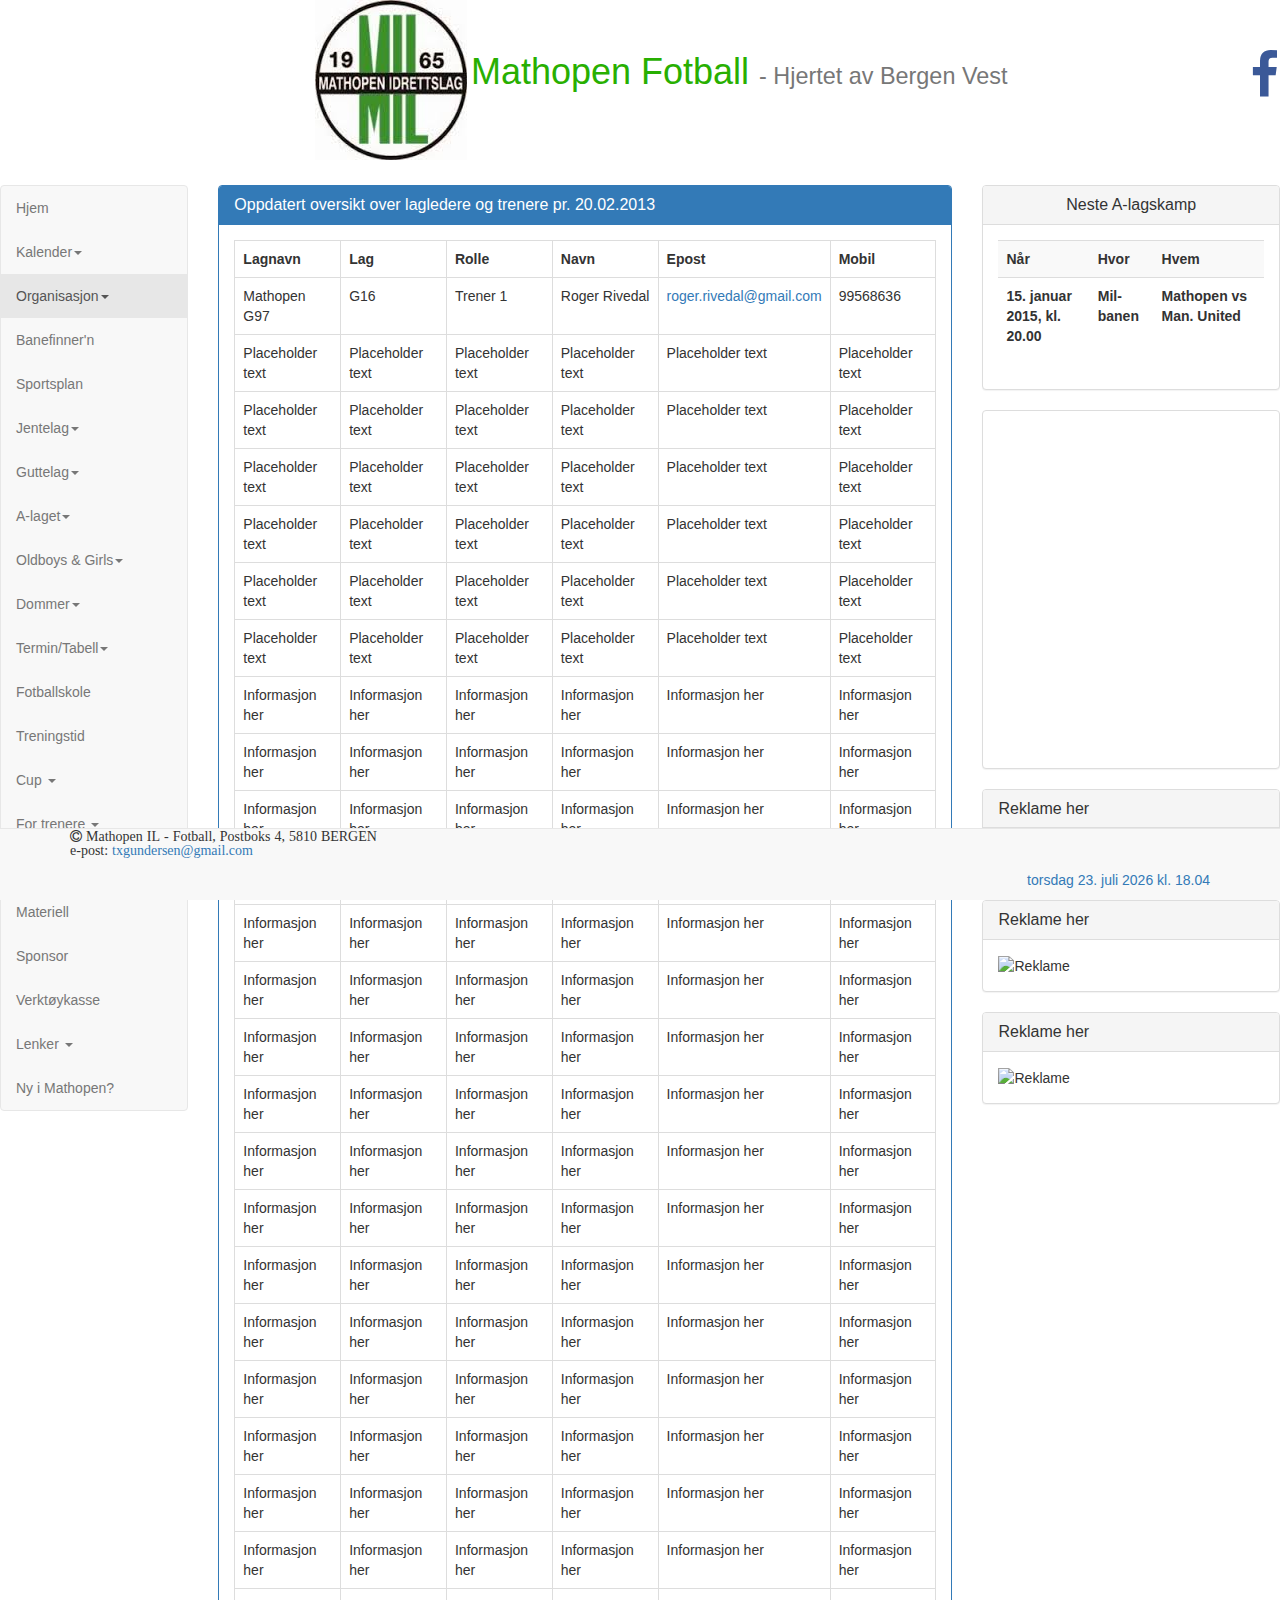
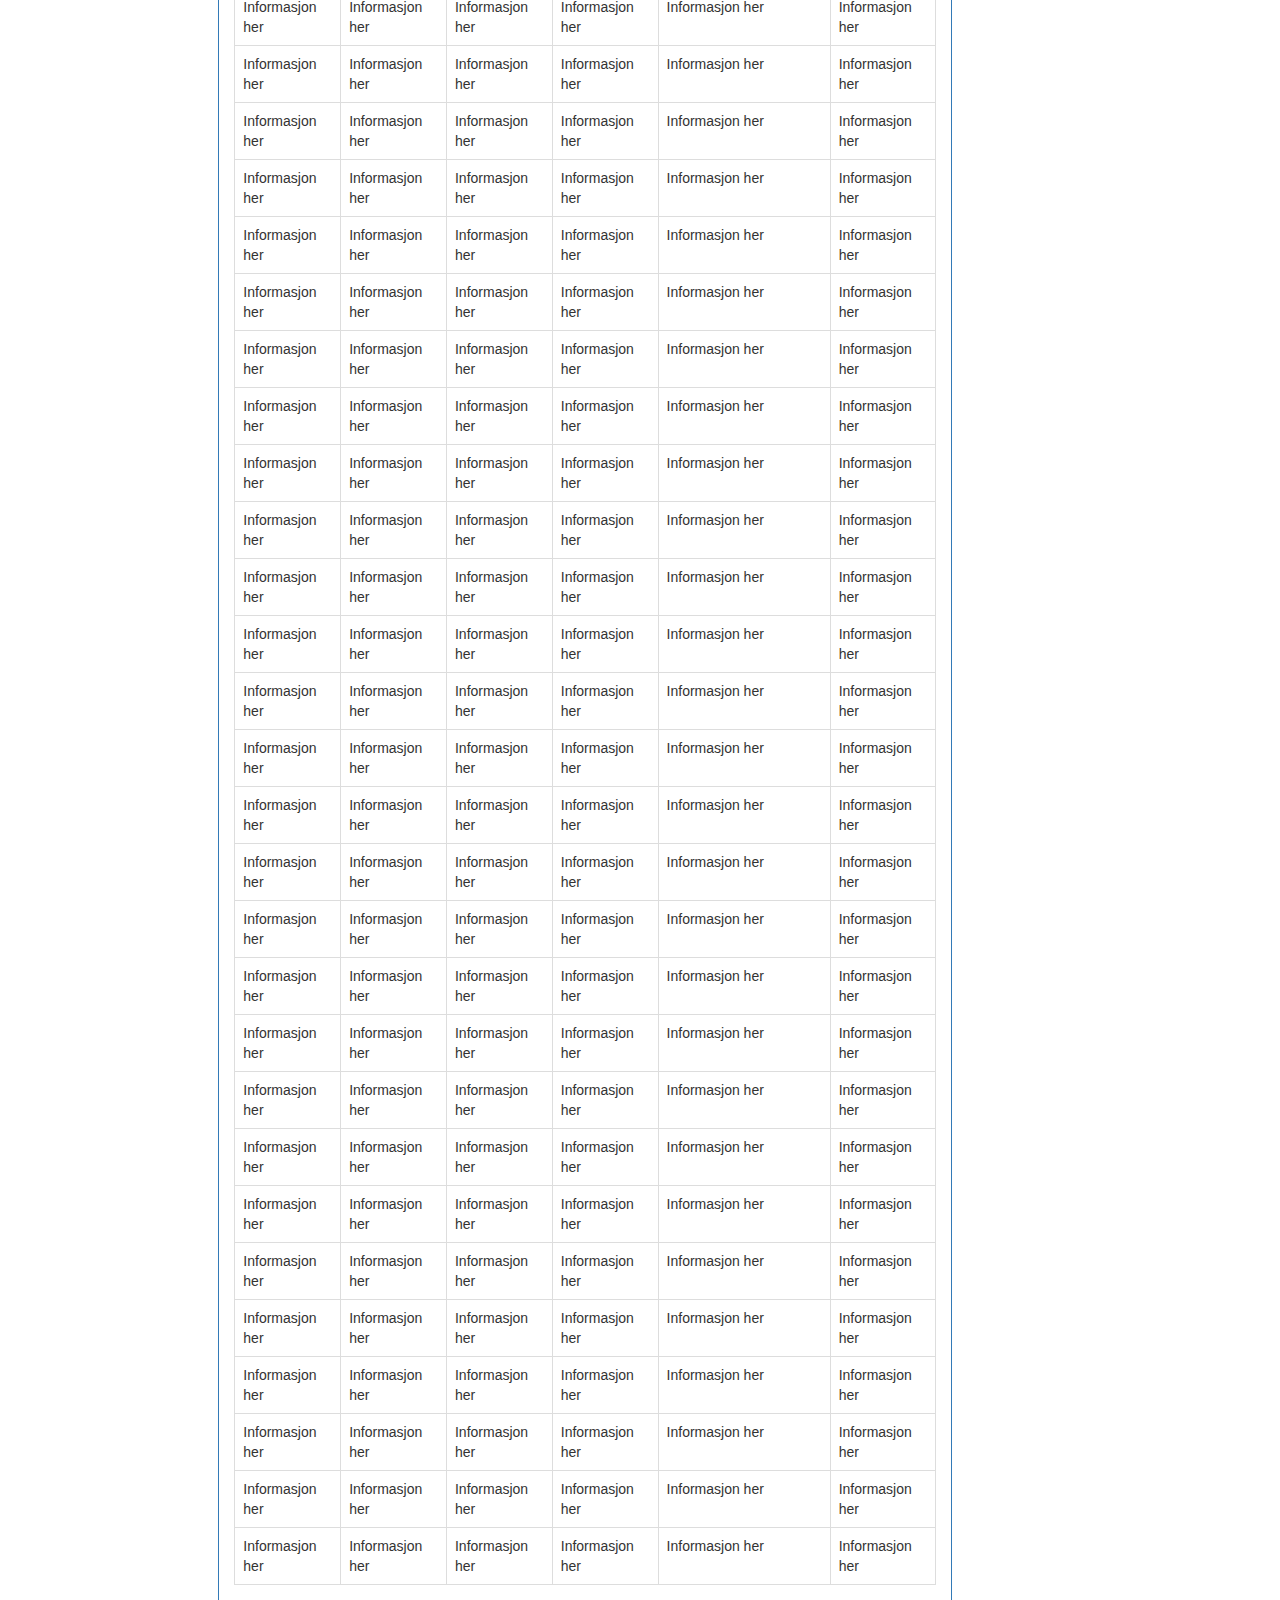
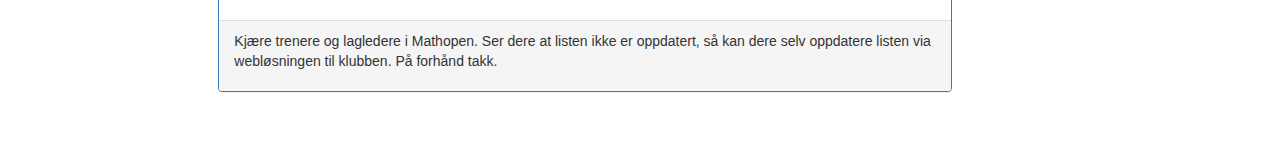
==== trenere.html @ 778d61ad "Laget side for trenere" ====
<!DOCTYPE HTML>
<html>
	<head>
		<!-- Load default boostrap css theme -->
		<link rel="stylesheet" href="https://maxcdn.bootstrapcdn.com/bootstrap/3.3.1/css/bootstrap-theme.min.css">
		<!-- Load boostrap main css theme -->
		<link rel="stylesheet" href="https://maxcdn.bootstrapcdn.com/bootstrap/3.3.1/css/bootstrap.min.css">
		<!-- Load font-awesome -->
		<link href="http://maxcdn.bootstrapcdn.com/font-awesome/4.2.0/css/font-awesome.min.css" rel="stylesheet">
		<!-- Load custom styles -->
		<link rel="stylesheet" type="text/css" href="style.css">

		<meta charset="utf-8">
		<title>Trenere</title>
	</head>

	<body>
		
			<!-- Header for siden -->
		<div class="header">
			<div class="row">
				<div class="col-sm-12">
					<div class="container">
						
						<a href="index.html"><img src="Images/logo_mathopen.png" alt="Logo for Mathopen Fotball"></a>
						<h1 class="hidden-xs hidden-sm">Mathopen Fotball <small class="hidden-xs hidden-sm">- Hjertet av Bergen Vest</small></h1>
						<a href="http://twitter.com" target="_blank"><i class="fa fa-twitter hidden-xs hidden-sm"></i></a>
						<a href="http://facebook.com" target="_blank"><i class="fa fa-facebook hidden-xs hidden-sm"></i></a>
						
					</div>
				</div>
			</div>
		</div> <!-- Slutt på header -->


		<!-- Create a vertical scrollbar to the left of the page -->
		<div class="row">
		  <div class="col-sm-2">
		    <div class="sidebar-nav">
		      <div class="navbar navbar-default" role="navigation">
		        <div class="navbar-header">
		          <button type="button" class="navbar-toggle" data-toggle="collapse" data-target=".sidebar-navbar-collapse">
		            <span class="sr-only">Toggle navigation</span>
		            <span class="icon-bar"></span>
		            <span class="icon-bar"></span>
		            <span class="icon-bar"></span>
		          </button>
		          <span class="visible-xs navbar-brand">MIL</span>
		        </div>
		        <div class="navbar-collapse collapse sidebar-navbar-collapse">
		          <ul class="nav navbar-nav">
		          	<li><a href="index.html">Hjem</a></li>
		          	<!-- Dropdown for kalenderen -->
		          	<li class="dropdown">
		              <a href="#" class="dropdown-toggle" data-toggle="dropdown">Kalender<b class="caret"></b></a>
		              <ul class="dropdown-menu">
		                <li><a href="#">Kalender Mil-Banen</a></li>
		                <li><a href="#">Kalender Mil-hallen</a></li>
		                <li><a href="#">Kalender Mil-huset</a></li>
		              </ul>
		            </li>

		            <!-- Dropdown for organisasjonen -->
		            <li class="dropdown active">
		              <a href="#" class="dropdown-toggle" data-toggle="dropdown">Organisasjon<b class="caret"></b></a>
		              <ul class="dropdown-menu">
		                <li  class="active"><a href="#">Trenere</a></li>
		                <li><a href="#">Styret</a></li>
		                <li><a href="#">Organisasjonsdata</a></li>
		                <li><a href="#">Medlemsoversikt</a></li>
		                <li><a href="#">Gruppeoversikt</a></li>
		                <li><a href="#">Kongsmyren kunstgress</a></li>
		                <li><a href="#">Mil-Hallen</a></li>
		                <li><a href="#">Mil-Huset</a></li>
		              </ul>
		            </li>

		            <!-- Navigering til banefinneren -->
		            <li><a href="#">Banefinner'n</a></li>

		            <!-- Navigering til sportsplanen -->
		            <li><a href="#">Sportsplan</a></li>
				
					<!-- Navigering til jentelagene -->
					<li class="dropdown">
		              <a href="#" class="dropdown-toggle" data-toggle="dropdown">Jentelag<b class="caret"></b></a>
		              <ul class="dropdown-menu">
		                <li><a href="#">Jenter 2006</a></li>
		                <li><a href="#">Jenter 2005</a></li>
		                <li><a href="#">Jenter 2004</a></li>
		                <li><a href="#">Jenter 2003</a></li>
		                <li><a href="#">Jenter 2002</a></li>
		                <li><a href="#">Jenter 2001</a></li>
		                <li><a href="#">Jenter 2000</a></li>
		                <li><a href="#">Jenter 1999</a></li>
		                <li><a href="#">Jenter 1998</a></li>
		              </ul>
		            </li>

		            <!-- Navigering til guttelagene -->
		            <li class="dropdown">
		              <a href="#" class="dropdown-toggle" data-toggle="dropdown">Guttelag<b class="caret"></b></a>
		              <ul class="dropdown-menu">
		                <li><a href="#">Gutter 2006</a></li>
		                <li><a href="#">Gutter 2005</a></li>
		                <li><a href="#">Gutter 2004</a></li>
		                <li><a href="#">Gutter 2003</a></li>
		                <li><a href="#">Gutter 2002</a></li>
		                <li><a href="#">Gutter 2001</a></li>
		                <li><a href="#">Gutter 2000</a></li>
		                <li><a href="#">Gutter 1999</a></li>
		                <li><a href="#">Gutter 1998</a></li>
		                <li><a href="#">Gutter 1997</a></li>
		              </ul>
		            </li>

		            <!-- Navigering til A-laget -->
					<li class="dropdown">
		              <a href="#" class="dropdown-toggle" data-toggle="dropdown">A-laget<b class="caret"></b></a>
		              <ul class="dropdown-menu">
		                <li><a href="#">A-laget herrer</a></li>
		                <li><a href="#">Spillerstall</a></li>
		                <li><a href="#">Facebook</a></li>
		              </ul>
		            </li>
		            
					<!-- Navigering for oldboys og girls -->
					<li class="dropdown">
						<a href="#" class="dropdown-toggle" data-toggle="dropdown">Oldboys &amp Girls<b class="caret"></b></a>
						<ul class="dropdown-menu">
							<li><a href="#">Old Boys</a></li>
							<li><a href="#">Old Girls</a></li>
						</ul>
					</li>

					<!-- Navigering for dommerne -->
					<li class="dropdown">
						<a href="#" class="dropdown-toggle" data-toggle="dropdown">Dommer<b class="caret"></b></a>
						<ul class="dropdown-menu">
							<li><a href="#">Om Mil-dommerene</a></li>
							<li><a href="#">Fotballdommerportal</a></li>
							<li><a href="#">Dommerkurs</a></li>
						</ul>
					</li>

					<!-- Navigering for termin/tabell -->
					<li class="dropdown">
						<a href="#" class="dropdown-toggle" data-toggle="dropdown">Termin/Tabell<b class="caret"></b></a>
						<ul class="dropdown-menu">
							<li><a href="#">Tabeller/Resultat</a></li>
							<li><a href="#">Kamp-kalender</a></li>
							<li><a href="#">Neste kamper</a></li>
						</ul>
					</li>

					<!-- Navigering til fotballskole -->
					<li><a href="#">Fotballskole</a></li>

					<!-- Navigering for treningstid -->
					<li><a href="#">Treningstid</a></li>

					<!-- Navigering for Cup -->
					<li class="dropdown">
						<a href="#" class="dropdown-toggle" data-toggle="dropdown">Cup <b class="caret"></b></a>
						<ul class="dropdown-menu">
							<li><a href="#">CUP Generell info</a></li>
							<li><a href="#">CUP M/ Overnatting</a></li>
							<li><a href="#">CUP U/ Overnatting</a></li>
							<li><a href="#">Internasjonale cuper</a></li>
						</ul>
					</li>

					<!-- Navigering for trenere -->
					<li class="dropdown">
						<a href="#" class="dropdown-toggle" data-toggle="dropdown">For trenere <b class="caret"></b></a>
						<ul class="dropdown-menu">
							<li><a href="#">Info v. Politiattest</a></li>
							<li><a href="#">Sportsskader</a></li>
							<li><a href="#">Skadefri</a></li>
							<li><a href="#">Verdi &amp Virkemidler</a></li>
							<li><a href="#">Fagartikler</a></li>
							<li><a href="#">Øvelsesbank</a></li>
							<li><a href="#">Trening og øvelser</a></li>
						</ul>
					</li>

					<!-- Navigering for skjemaer -->
					<li class="dropdown">
						<a href="#" class="dropdown-toggle" data-toggle="dropdown">Skjema <b class="caret"></b></a>
						<ul class="dropdown-menu">
							<li><a href="#">Reiseregning</a></li>
							<li><a href="#">Dommerskjema</a></li>
							<li><a href="#">Politiattest</a></li>
							<li><a href="#">Skjema: Samling av</a></li>
						</ul>
					</li>

					<!-- Navigering for materiell -->
					<li><a href="#">Materiell</a></li>

					<!-- Navigering for sponsor -->
					<li><a href="#">Sponsor</a></li>

					<!-- Navigering for Verkøykasse -->
					<li><a href="#">Verktøykasse</a></li>

					<!-- Navigering for lenker -->
					<li class="dropdown">
						<a href="#" class="dropdown-toggle" data-toggle="dropdown">Lenker <b class="caret"></b></a>
						<ul class="dropdown-menu">
							<li><a href="#">Fair Play</a></li>
							<li><a href="#">Hordaland fotballkrets</a></li>
						</ul>
					</li>

					<!-- Navigering for ny i Mathopen -->
					<li><a href="#">Ny i Mathopen?</a></li>

		          </ul>
		        </div><!--/.nav-collapse -->
		      </div>
		    </div>

		  </div> <!-- Slutt på navbar -->

		<div class="col-sm-7"> <!-- Oversikt over trenere i Mathopen -->
			<div class="panel panel-primary">
				<div class="panel-heading">
					<h3 class="panel-title">Oppdatert oversikt over lagledere og trenere pr. 20.02.2013</h3>
				</div>
				<div class="panel-body">
					<table class="table table-bordered table-responsive table-hover">
						<th>Lagnavn</th>
						<th>Lag</th>
						<th>Rolle</th>
						<th>Navn</th>
						<th>Epost</th>
						<th>Mobil</th>
						<tr>
							<td>Mathopen G97</td>
							<td>G16</td>
							<td>Trener 1</td>
							<td>Roger Rivedal</td>
							<td><a href="mailto:roger.rivedal@gmail.com">roger.rivedal@gmail.com</a></td>
							<td>99568636</td>
						</tr>
						<tr>
							<td>Placeholder text</td>
							<td>Placeholder text</td>
							<td>Placeholder text</td>
							<td>Placeholder text</td>
							<td>Placeholder text</td>
							<td>Placeholder text</td>
						</tr>
						<tr>
							<td>Placeholder text</td>
							<td>Placeholder text</td>
							<td>Placeholder text</td>
							<td>Placeholder text</td>
							<td>Placeholder text</td>
							<td>Placeholder text</td>
						</tr>
						<tr>
							<td>Placeholder text</td>
							<td>Placeholder text</td>
							<td>Placeholder text</td>
							<td>Placeholder text</td>
							<td>Placeholder text</td>
							<td>Placeholder text</td>
						</tr>
						<tr>
							<td>Placeholder text</td>
							<td>Placeholder text</td>
							<td>Placeholder text</td>
							<td>Placeholder text</td>
							<td>Placeholder text</td>
							<td>Placeholder text</td>
						</tr>
						<tr>
							<td>Placeholder text</td>
							<td>Placeholder text</td>
							<td>Placeholder text</td>
							<td>Placeholder text</td>
							<td>Placeholder text</td>
							<td>Placeholder text</td>
						</tr>
						<tr>
							<td>Placeholder text</td>
							<td>Placeholder text</td>
							<td>Placeholder text</td>
							<td>Placeholder text</td>
							<td>Placeholder text</td>
							<td>Placeholder text</td>
						</tr>
						<tr>
							<td>Informasjon her</td>
							<td>Informasjon her</td>
							<td>Informasjon her</td>
							<td>Informasjon her</td>
							<td>Informasjon her</td>
							<td>Informasjon her</td>
						</tr>
						<tr>
							<td>Informasjon her</td>
							<td>Informasjon her</td>
							<td>Informasjon her</td>
							<td>Informasjon her</td>
							<td>Informasjon her</td>
							<td>Informasjon her</td>
						</tr>
						<tr>
							<td>Informasjon her</td>
							<td>Informasjon her</td>
							<td>Informasjon her</td>
							<td>Informasjon her</td>
							<td>Informasjon her</td>
							<td>Informasjon her</td>
						</tr>
						<tr>
							<td>Informasjon her</td>
							<td>Informasjon her</td>
							<td>Informasjon her</td>
							<td>Informasjon her</td>
							<td>Informasjon her</td>
							<td>Informasjon her</td>
						</tr>
						<tr>
							<td>Informasjon her</td>
							<td>Informasjon her</td>
							<td>Informasjon her</td>
							<td>Informasjon her</td>
							<td>Informasjon her</td>
							<td>Informasjon her</td>
						</tr>
						<tr>
							<td>Informasjon her</td>
							<td>Informasjon her</td>
							<td>Informasjon her</td>
							<td>Informasjon her</td>
							<td>Informasjon her</td>
							<td>Informasjon her</td>
						</tr>
						<tr>
							<td>Informasjon her</td>
							<td>Informasjon her</td>
							<td>Informasjon her</td>
							<td>Informasjon her</td>
							<td>Informasjon her</td>
							<td>Informasjon her</td>
						</tr>
						<tr>
							<td>Informasjon her</td>
							<td>Informasjon her</td>
							<td>Informasjon her</td>
							<td>Informasjon her</td>
							<td>Informasjon her</td>
							<td>Informasjon her</td>
						</tr>
						<tr>
							<td>Informasjon her</td>
							<td>Informasjon her</td>
							<td>Informasjon her</td>
							<td>Informasjon her</td>
							<td>Informasjon her</td>
							<td>Informasjon her</td>
						</tr>
						<tr>
							<td>Informasjon her</td>
							<td>Informasjon her</td>
							<td>Informasjon her</td>
							<td>Informasjon her</td>
							<td>Informasjon her</td>
							<td>Informasjon her</td>
						</tr>
						<tr>
							<td>Informasjon her</td>
							<td>Informasjon her</td>
							<td>Informasjon her</td>
							<td>Informasjon her</td>
							<td>Informasjon her</td>
							<td>Informasjon her</td>
						</tr>
						<tr>
							<td>Informasjon her</td>
							<td>Informasjon her</td>
							<td>Informasjon her</td>
							<td>Informasjon her</td>
							<td>Informasjon her</td>
							<td>Informasjon her</td>
						</tr>
						<tr>
							<td>Informasjon her</td>
							<td>Informasjon her</td>
							<td>Informasjon her</td>
							<td>Informasjon her</td>
							<td>Informasjon her</td>
							<td>Informasjon her</td>
						</tr>
						<tr>
							<td>Informasjon her</td>
							<td>Informasjon her</td>
							<td>Informasjon her</td>
							<td>Informasjon her</td>
							<td>Informasjon her</td>
							<td>Informasjon her</td>
						</tr>
						<tr>
							<td>Informasjon her</td>
							<td>Informasjon her</td>
							<td>Informasjon her</td>
							<td>Informasjon her</td>
							<td>Informasjon her</td>
							<td>Informasjon her</td>
						</tr>
						<tr>
							<td>Informasjon her</td>
							<td>Informasjon her</td>
							<td>Informasjon her</td>
							<td>Informasjon her</td>
							<td>Informasjon her</td>
							<td>Informasjon her</td>
						</tr>
						<tr>
							<td>Informasjon her</td>
							<td>Informasjon her</td>
							<td>Informasjon her</td>
							<td>Informasjon her</td>
							<td>Informasjon her</td>
							<td>Informasjon her</td>
						</tr>
						<tr>
							<td>Informasjon her</td>
							<td>Informasjon her</td>
							<td>Informasjon her</td>
							<td>Informasjon her</td>
							<td>Informasjon her</td>
							<td>Informasjon her</td>
						</tr>
						<tr>
							<td>Informasjon her</td>
							<td>Informasjon her</td>
							<td>Informasjon her</td>
							<td>Informasjon her</td>
							<td>Informasjon her</td>
							<td>Informasjon her</td>
						</tr>
						<tr>
							<td>Informasjon her</td>
							<td>Informasjon her</td>
							<td>Informasjon her</td>
							<td>Informasjon her</td>
							<td>Informasjon her</td>
							<td>Informasjon her</td>
						</tr>
						<tr>
							<td>Informasjon her</td>
							<td>Informasjon her</td>
							<td>Informasjon her</td>
							<td>Informasjon her</td>
							<td>Informasjon her</td>
							<td>Informasjon her</td>
						</tr>
						<tr>
							<td>Informasjon her</td>
							<td>Informasjon her</td>
							<td>Informasjon her</td>
							<td>Informasjon her</td>
							<td>Informasjon her</td>
							<td>Informasjon her</td>
						</tr>
						<tr>
							<td>Informasjon her</td>
							<td>Informasjon her</td>
							<td>Informasjon her</td>
							<td>Informasjon her</td>
							<td>Informasjon her</td>
							<td>Informasjon her</td>
						</tr>
						<tr>
							<td>Informasjon her</td>
							<td>Informasjon her</td>
							<td>Informasjon her</td>
							<td>Informasjon her</td>
							<td>Informasjon her</td>
							<td>Informasjon her</td>
						</tr>
						<tr>
							<td>Informasjon her</td>
							<td>Informasjon her</td>
							<td>Informasjon her</td>
							<td>Informasjon her</td>
							<td>Informasjon her</td>
							<td>Informasjon her</td>
						</tr>
						<tr>
							<td>Informasjon her</td>
							<td>Informasjon her</td>
							<td>Informasjon her</td>
							<td>Informasjon her</td>
							<td>Informasjon her</td>
							<td>Informasjon her</td>
						</tr>
						<tr>
							<td>Informasjon her</td>
							<td>Informasjon her</td>
							<td>Informasjon her</td>
							<td>Informasjon her</td>
							<td>Informasjon her</td>
							<td>Informasjon her</td>
						</tr>
						<tr>
							<td>Informasjon her</td>
							<td>Informasjon her</td>
							<td>Informasjon her</td>
							<td>Informasjon her</td>
							<td>Informasjon her</td>
							<td>Informasjon her</td>
						</tr>
						<tr>
							<td>Informasjon her</td>
							<td>Informasjon her</td>
							<td>Informasjon her</td>
							<td>Informasjon her</td>
							<td>Informasjon her</td>
							<td>Informasjon her</td>
						</tr>
						<tr>
							<td>Informasjon her</td>
							<td>Informasjon her</td>
							<td>Informasjon her</td>
							<td>Informasjon her</td>
							<td>Informasjon her</td>
							<td>Informasjon her</td>
						</tr>
						<tr>
							<td>Informasjon her</td>
							<td>Informasjon her</td>
							<td>Informasjon her</td>
							<td>Informasjon her</td>
							<td>Informasjon her</td>
							<td>Informasjon her</td>
						</tr>
						<tr>
							<td>Informasjon her</td>
							<td>Informasjon her</td>
							<td>Informasjon her</td>
							<td>Informasjon her</td>
							<td>Informasjon her</td>
							<td>Informasjon her</td>
						</tr>
						<tr>
							<td>Informasjon her</td>
							<td>Informasjon her</td>
							<td>Informasjon her</td>
							<td>Informasjon her</td>
							<td>Informasjon her</td>
							<td>Informasjon her</td>
						</tr>
						<tr>
							<td>Informasjon her</td>
							<td>Informasjon her</td>
							<td>Informasjon her</td>
							<td>Informasjon her</td>
							<td>Informasjon her</td>
							<td>Informasjon her</td>
						</tr>
						<tr>
							<td>Informasjon her</td>
							<td>Informasjon her</td>
							<td>Informasjon her</td>
							<td>Informasjon her</td>
							<td>Informasjon her</td>
							<td>Informasjon her</td>
						</tr>
						<tr>
							<td>Informasjon her</td>
							<td>Informasjon her</td>
							<td>Informasjon her</td>
							<td>Informasjon her</td>
							<td>Informasjon her</td>
							<td>Informasjon her</td>
						</tr>
						<tr>
							<td>Informasjon her</td>
							<td>Informasjon her</td>
							<td>Informasjon her</td>
							<td>Informasjon her</td>
							<td>Informasjon her</td>
							<td>Informasjon her</td>
						</tr>
						<tr>
							<td>Informasjon her</td>
							<td>Informasjon her</td>
							<td>Informasjon her</td>
							<td>Informasjon her</td>
							<td>Informasjon her</td>
							<td>Informasjon her</td>
						</tr>
						<tr>
							<td>Informasjon her</td>
							<td>Informasjon her</td>
							<td>Informasjon her</td>
							<td>Informasjon her</td>
							<td>Informasjon her</td>
							<td>Informasjon her</td>
						</tr>
						<tr>
							<td>Informasjon her</td>
							<td>Informasjon her</td>
							<td>Informasjon her</td>
							<td>Informasjon her</td>
							<td>Informasjon her</td>
							<td>Informasjon her</td>
						</tr>
						<tr>
							<td>Informasjon her</td>
							<td>Informasjon her</td>
							<td>Informasjon her</td>
							<td>Informasjon her</td>
							<td>Informasjon her</td>
							<td>Informasjon her</td>
						</tr>
						<tr>
							<td>Informasjon her</td>
							<td>Informasjon her</td>
							<td>Informasjon her</td>
							<td>Informasjon her</td>
							<td>Informasjon her</td>
							<td>Informasjon her</td>
						</tr>
						<tr>
							<td>Informasjon her</td>
							<td>Informasjon her</td>
							<td>Informasjon her</td>
							<td>Informasjon her</td>
							<td>Informasjon her</td>
							<td>Informasjon her</td>
						</tr>
						<tr>
							<td>Informasjon her</td>
							<td>Informasjon her</td>
							<td>Informasjon her</td>
							<td>Informasjon her</td>
							<td>Informasjon her</td>
							<td>Informasjon her</td>
						</tr>
					</table>
				</div>
				<div class="panel-footer">
					<p>Kjære trenere og lagledere i Mathopen. Ser dere at listen ikke er oppdatert, så 
					kan dere selv oppdatere listen via webløsningen til klubben. På forhånd takk.</p>
				</div>
			</div>
		</div> <!-- Slutt på oversikt over trenere -->

		<div class="col-sm-3"> <!-- This is the right side of the page where information will be shown -->
			
			<div class="panel panel-default">
				<div class="panel-heading">
					<center><h1 class="panel-title">Neste A-lagskamp</h1></center>
				</div>
				<div class="panel-body">
				   <table class="table table-striped">
				   	<tr>
				   		<th>Når</th>
				   		<th>Hvor</th>
				   		<th>Hvem</th>
				   	</tr>
				   	<tr>
				   		<th>15. januar 2015, kl. 20.00</th>
				   		<th>Mil-banen</th>
				   		<th>Mathopen vs Man. United</th>
				   	</tr>
				   </table>
				</div>
			</div> <!-- Slutt på panel om neste A-lagskamp -->

			<div class="panel panel-default"> <!-- Værdata fra YR -->
				<div class="panel-body">
				   <center><iframe height="322" src="http://www.yr.no/sted/Norge/Hordaland/Bergen/Mathopen/ekstern_boks_liten.html" frameborder="0" width="280" scrolling="no"></iframe></center>
				</div>
			</div> <!-- Slutt på værdata -->

			
			 <div class="panel panel-default"> <!-- Reklame 1 -->
			 	<div class="panel-heading">
			 		<h1 class="panel-title">Reklame her</h1>
			 	</div>
			 	<div class="panel-body">
			 	   <img src="http://placehold.it/350x150" alt="Reklame">
			 	</div>
			 </div> <!-- Slutt på reklame -->

			  <div class="panel panel-default"> <!-- Reklame 2 -->
			 	<div class="panel-heading">
			 		<h1 class="panel-title">Reklame her</h1>
			 	</div>
			 	<div class="panel-body">
			 	   <img src="http://placehold.it/350x150" alt="Reklame">
			 	</div>
			 </div> <!-- Slutt på reklame -->

			  <div class="panel panel-default"> <!-- Reklame 3 -->
			 	<div class="panel-heading">
			 		<h1 class="panel-title">Reklame her</h1>
			 	</div>
			 	<div class="panel-body">
			 	   <img src="http://placehold.it/350x150" alt="Reklame">
			 	</div>
			 </div> <!-- Slutt på reklame -->

		</div><!-- Slutt på Rowen -->

	
			<!-- Footer comes next -->

	<nav class="navbar navbar-default navbar-fixed-bottom" role="navigation">
	  <div class="container">
	    <p><i class="fa fa-copyright"> Mathopen IL - Fotball, Postboks 4, 5810  BERGEN </br> e-post: <a href="mailto:txgundersen@gmail.com">txgundersen@gmail.com</i></p>
	    <p id="dato" class="pull-right"></p>
	  </div>
	</nav> <!-- Slutt på footer -->

	</body>	
	
		<!-- Load Jquery -->
	<script src="http://code.jquery.com/jquery-1.11.2.min.js" type="text/javascript"></script>
	<script src="http://code.jquery.com/jquery-migrate-1.2.1.min.js" type="text/javascript"></script>
	<!-- Load boostrap javascript -->
	<script src="https://maxcdn.bootstrapcdn.com/bootstrap/3.3.1/js/bootstrap.min.js" type="text/javascript"></script>
	<!-- Load moment.js for datoer -->
	<script src="moment-with-locales.js" type="text/javascript"></script>
	<!-- Last dato til nettsiden -->
	<script src="dato.js" type="text/javascript"></script>

</html>
---- style.css ----
body {
  margin-bottom: 50px; }

/* make sidebar nav vertical */
@media (min-width: 768px) {
  .sidebar-nav .navbar .navbar-collapse {
    padding: 0;
    max-height: none; }

  .sidebar-nav .navbar ul {
    float: none; }

  .sidebar-nav .navbar ul:not {
    display: block; }

  .sidebar-nav .navbar li {
    float: none;
    display: block; }

  .sidebar-nav .navbar li a {
    padding-top: 12px;
    padding-bottom: 12px; } }
.header .container > * {
  display: inline; }
.header .container {
  margin-bottom: 25px;
  margin-left: 300px; }
.header i {
  margin-top: 50px;
  font-size: 50px;
  float: right; }
.header .fa-facebook {
  color: #3b5998;
  margin-right: 50px; }
.header .fa-twitter {
  color: #326ada;
  margin-right: 80px; }
.header h1 {
  color: #28af01; }

/*# sourceMappingURL=style.css.map */
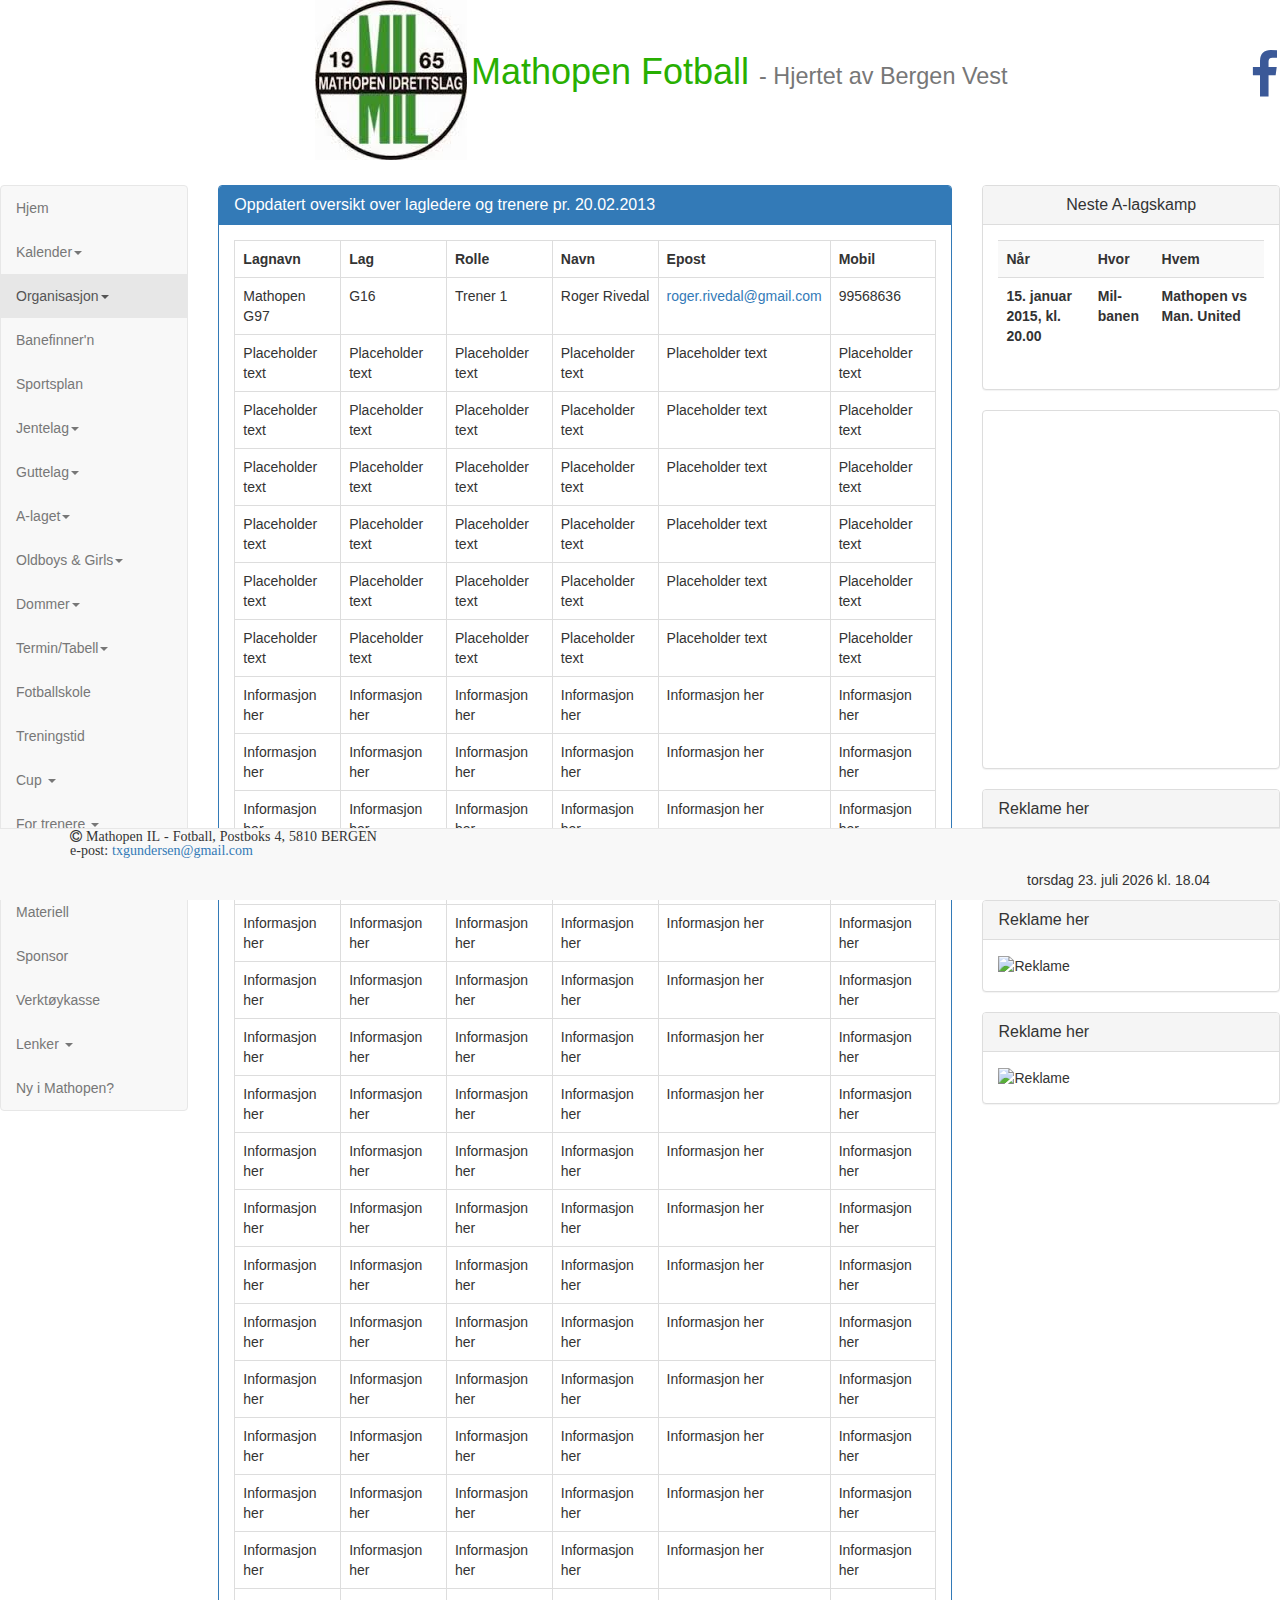
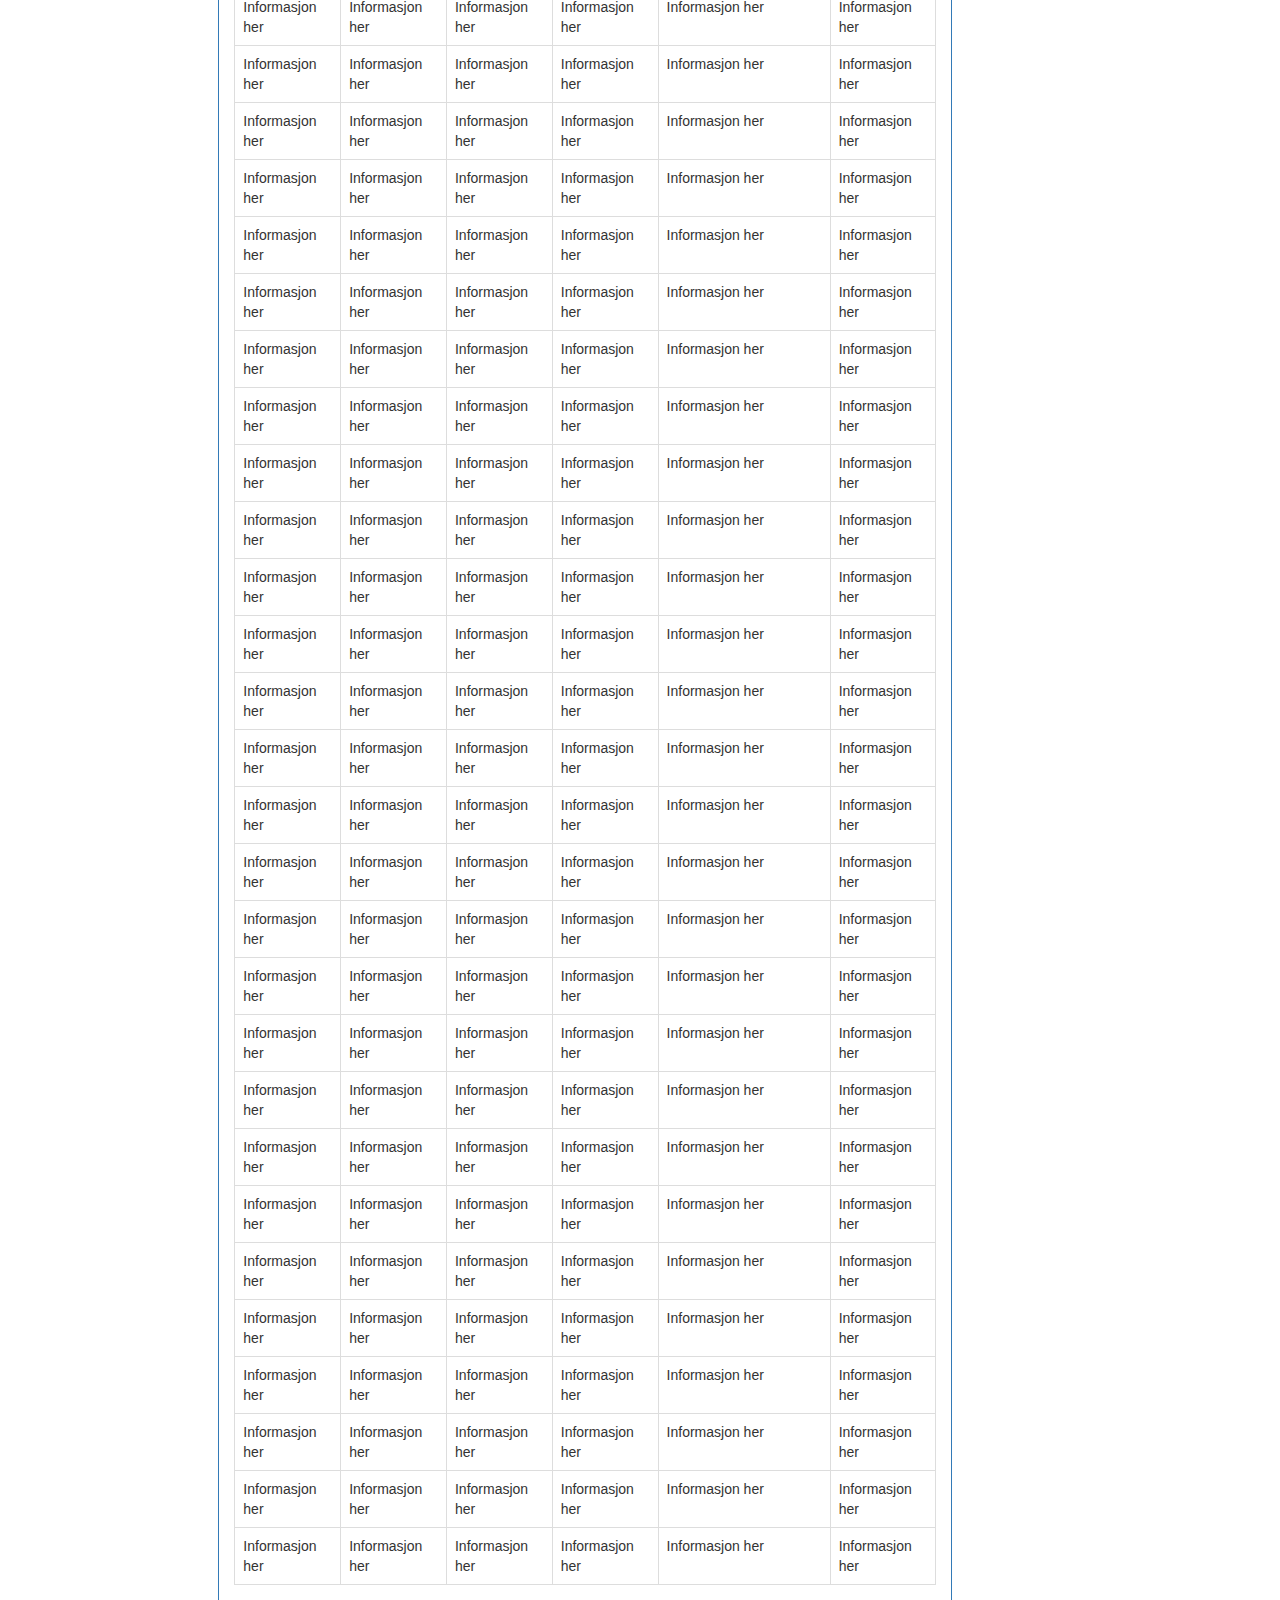
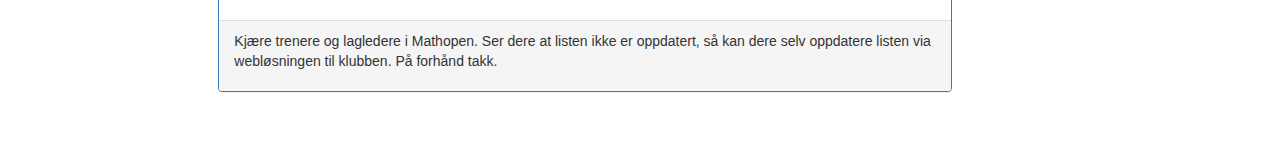
==== commit d6e2b92a: "Masse nytt" ====
--- a/trenere.html
+++ b/trenere.html
@@ -64,9 +64,9 @@
 		            <li class="dropdown active">
 		              <a href="#" class="dropdown-toggle" data-toggle="dropdown">Organisasjon<b class="caret"></b></a>
 		              <ul class="dropdown-menu">
-		                <li  class="active"><a href="#">Trenere</a></li>
-		                <li><a href="#">Styret</a></li>
-		                <li><a href="#">Organisasjonsdata</a></li>
+		                <li  class="active"><a href="trenere.html">Trenere</a></li>
+		                <li><a href="styret.html">Styret</a></li>
+		                <li><a href="organisasjonsdata.html">Organisasjonsdata</a></li>
 		                <li><a href="#">Medlemsoversikt</a></li>
 		                <li><a href="#">Gruppeoversikt</a></li>
 		                <li><a href="#">Kongsmyren kunstgress</a></li>
@@ -716,7 +716,7 @@
 
 	<nav class="navbar navbar-default navbar-fixed-bottom" role="navigation">
 	  <div class="container">
-	    <p><i class="fa fa-copyright"> Mathopen IL - Fotball, Postboks 4, 5810  BERGEN </br> e-post: <a href="mailto:txgundersen@gmail.com">txgundersen@gmail.com</i></p>
+	    <p><i class="fa fa-copyright"> Mathopen IL - Fotball, Postboks 4, 5810  BERGEN </br> e-post: <a href="mailto:txgundersen@gmail.com">txgundersen@gmail.com</a></i></p>
 	    <p id="dato" class="pull-right"></p>
 	  </div>
 	</nav> <!-- Slutt på footer -->
